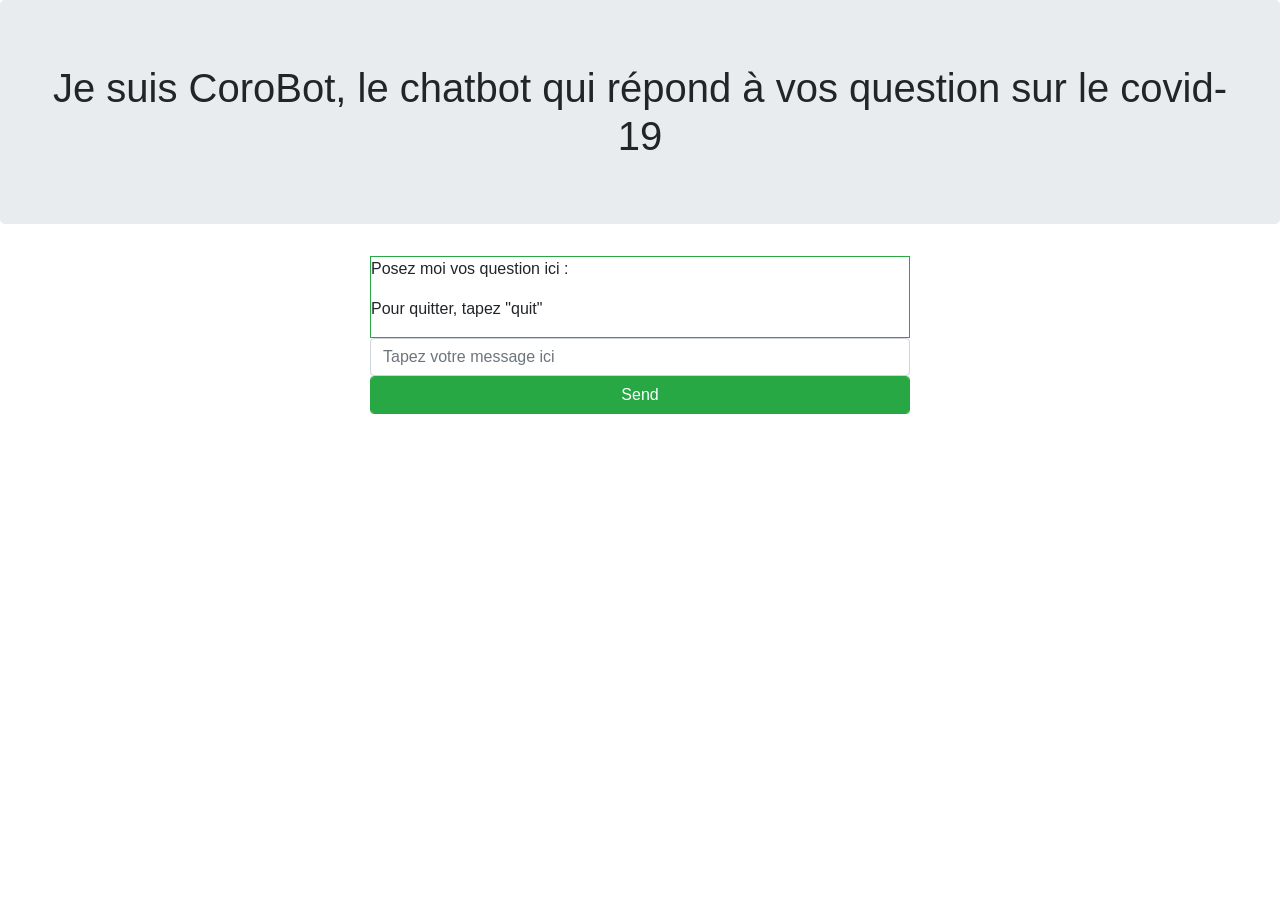
==== app_flask/templates/index.html @ 18c82166 "chat integrate in flask application- all works" ====
<!DOCTYPE html>
<html>
<head>
    <meta charset="utf-8">
    <meta name="viewport" content="width=device-width, initial-scale=1, shrink-to-fit=no">
    <link rel="stylesheet" href="https://maxcdn.bootstrapcdn.com/bootstrap/4.3.1/css/bootstrap.min.css">
    <link rel="stylesheet" href="/static/style.css">
    <script src="https://ajax.googleapis.com/ajax/libs/jquery/3.2.1/jquery.min.js"></script>
</head>
<body>
    <h1 class="jumbotron text-center">Je suis CoroBot, le chatbot qui répond à vos question sur le covid-19</h1>
<div class="container">
    <div class="row">
        <div class="col-sm-6 offset-sm-3">
            <div id="chatbox" class="border border-success">
                <p class="botText"><span>Posez moi vos question ici :</span></p>
                <p class="botText"><span>Pour quitter, tapez "quit"</span></p>
            </div>
            <div id="userInput">
                <input id="textInput" class="form-control" type="text" name="msg" placeholder="Tapez votre message ici">
                <input id="buttonInput" class="btn btn-success form-control" type="submit" value="Send">
            </div>
        </div>
    </div>
<script>
    function getResponse() {
        let userText = $("#textInput").val();
        let userHtml = '<p class="userText"><span>' + userText + '</span></p>';
        $("#textInput").val("");
        $("#chatbox").append(userHtml);
        document.getElementById('userInput').scrollIntoView({block: 'start', behavior: 'smooth'});
        $.get("/get", { msg: userText }).done(function(data) {
        var botHtml = '<p class="botText"><span>' + data + '</span></p>';
        $("#chatbox").append(botHtml);
        document.getElementById('userInput').scrollIntoView({block: 'start', behavior: 'smooth'});
});
}
    $("#textInput").keypress(function(e) {
    //if enter key is pressed
        if(e.which == 13) {
            getResponse();
        }
    });
    $("#buttonInput").click(function() {
        getResponse();
    });

</div>
</body>
</html>
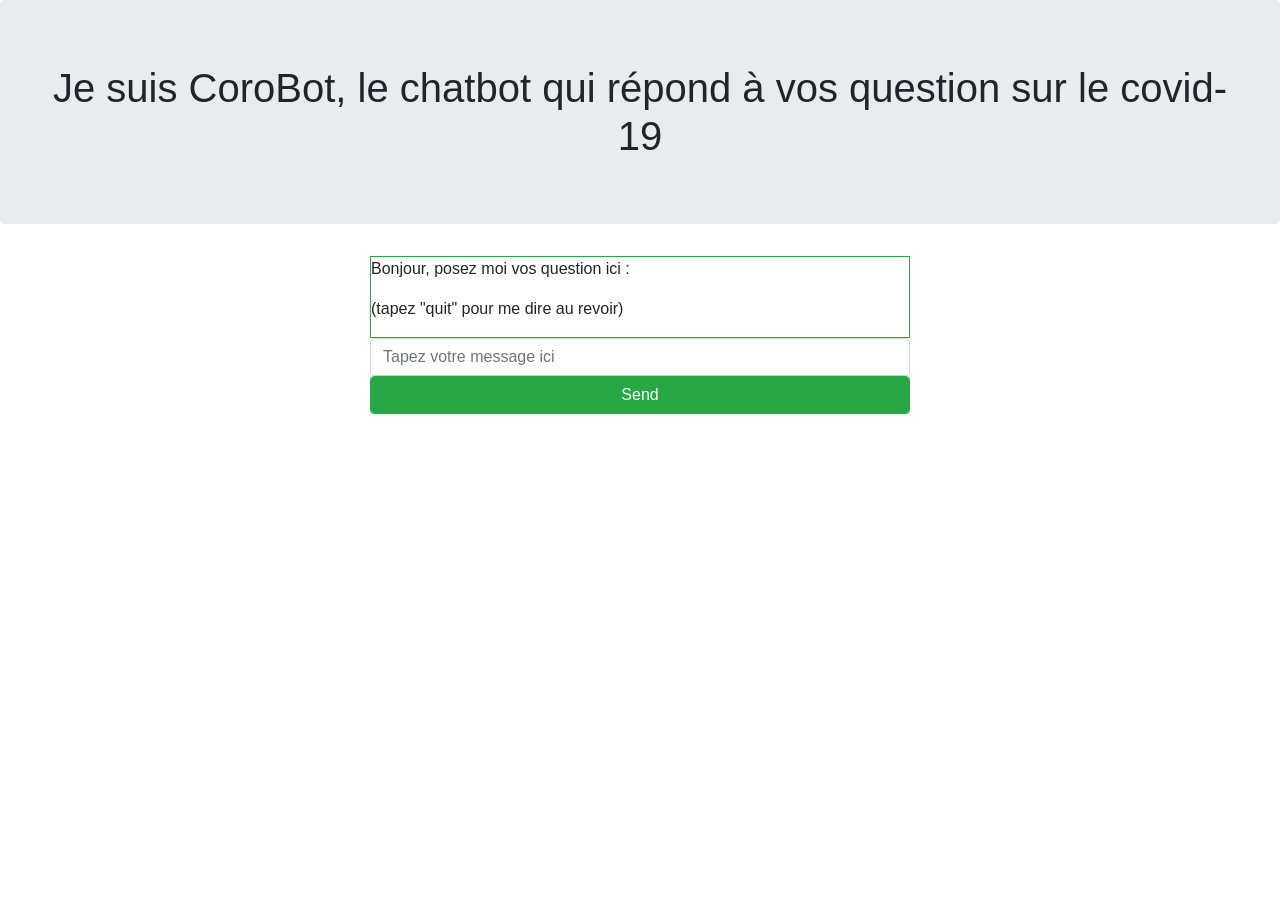
==== commit a8667132: "ajout fonctionnalite bonjour aurrevoir" ====
--- a/app_flask/templates/index.html
+++ b/app_flask/templates/index.html
@@ -13,8 +13,9 @@
     <div class="row">
         <div class="col-sm-6 offset-sm-3">
             <div id="chatbox" class="border border-success">
-                <p class="botText"><span>Posez moi vos question ici :</span></p>
-                <p class="botText"><span>Pour quitter, tapez "quit"</span></p>
+                
+                <p class="botText"><span>Bonjour, posez moi vos question ici :</span></p>
+                <p class="botText"><span>(tapez "quit" pour me dire au revoir)</span></p>
             </div>
             <div id="userInput">
                 <input id="textInput" class="form-control" type="text" name="msg" placeholder="Tapez votre message ici">
@@ -44,7 +45,10 @@
     $("#buttonInput").click(function() {
         getResponse();
     });
-
+    </script>
+    <script src="https://ajax.googleapis.com/ajax/libs/jquery/3.4.1/jquery.min.js"></script>
+    <script src="https://cdnjs.cloudflare.com/ajax/libs/popper.js/1.14.7/umd/popper.min.js"></script>
+    <script src="https://maxcdn.bootstrapcdn.com/bootstrap/4.3.1/js/bootstrap.min.js"></script>
 </div>
 </body>
 </html>
